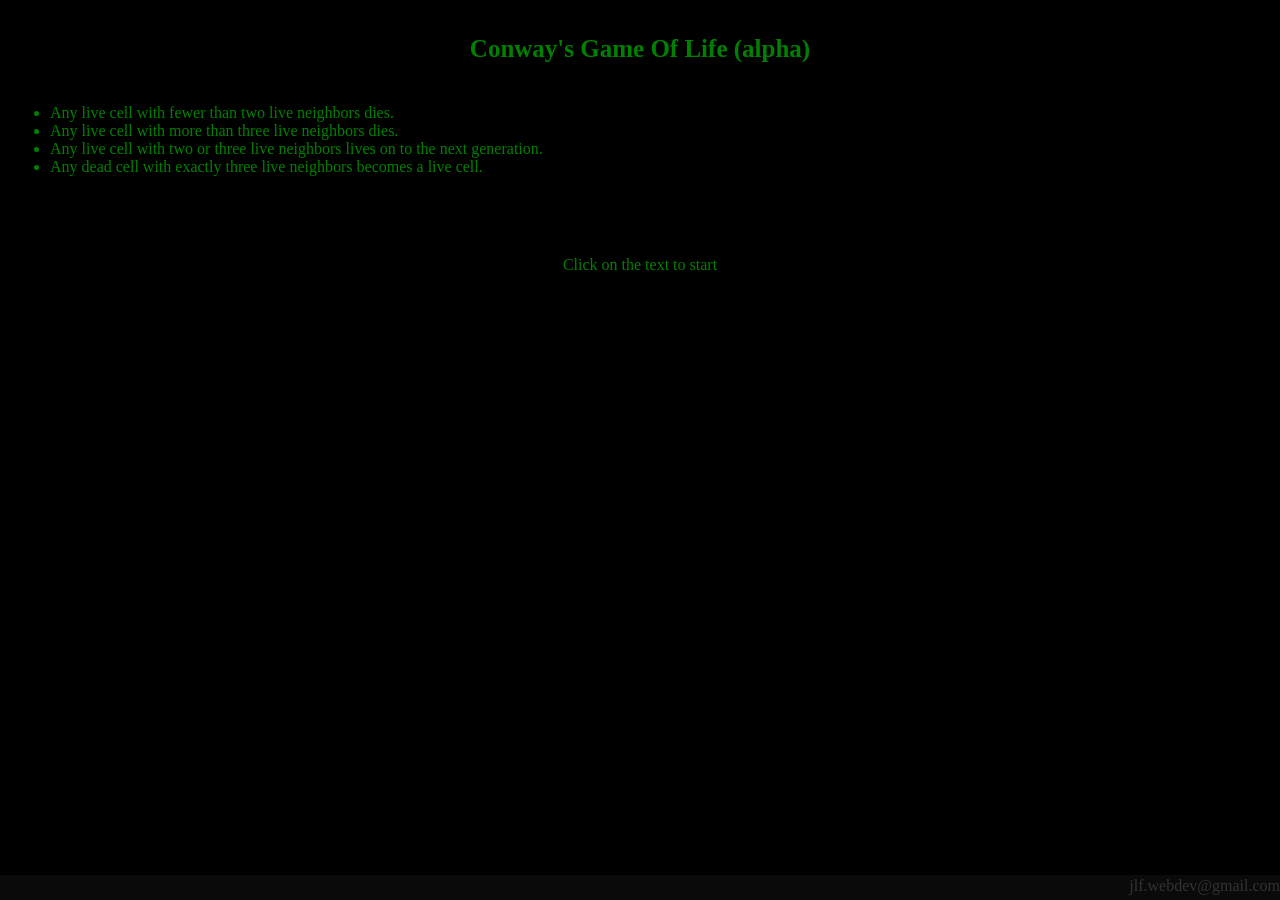
==== last_index.html @ 6600ed97 "Rename index.html to last_index.html" ====
<!DOCTYPE html>
<html>
<head>
  <title>Game Of Life (alpha 0.4)</title>
  <link href="https://fonts.googleapis.com/icon?family=Material+Icons" rel="stylesheet">
  <link rel="stylesheet" href="main.css">
  <meta name="viewport" content="width=device-width, initial-scale=1">
</head>

<body class="noselect" onresize="getOpenSavedButtonPosition()">



    <div id="startScreen" class="startScreen" onclick = "displayGame();setup();">
      <div class="textWrapper">

        <div class="title">Conway's Game Of Life (alpha)</div>

        <!--<div class="text">The universe of the Game of Life is an infinite, two-dimensional orthogonal
          grid of square cells, each of which is in one of two possible states, alive or dead, (or
          populated and unpopulated, respectively). Every cell interacts with its eight neighbours,
          which are the cells that are horizontally, vertically, or diagonally adjacent.
          At each step in time, the following transitions occur:</div>-->

         <ul>
           <li>Any live cell with fewer than two live neighbors dies.</li>
           <li>Any live cell with more than three live neighbors dies.</li>
           <li>Any live cell with two or three live neighbors lives on to the next generation.</li>
           <li>Any dead cell with exactly three live neighbors becomes a live cell.</li>
         </ul>

        <!--<div class="text">The initial pattern constitutes the seed of the system. The first generation
          is created by applying the above rules simultaneously to every cell in the seed; births and
          deaths occur simultaneously, and the discrete moment at which this happens is sometimes called
          a tick. Each generation is a pure function of the preceding one. The rules continue to be
          applied repeatedly to create further generations.  - Wikipedia -</div>-->

        <div class="clickToStart">Click on the text to start</div>
      </div>

      <div class="footer">jlf.webdev@gmail.com</div>
   </div>

    <div id="wrapper" class="wrapper">

          <div id= "gameContainer" class="gameContainer" onclick="hideButtons()">
              <canvas id="canvas" class="canvas"></canvas>
          </div>


          <div class="gameStatsContainer">
              <div id="speedIndicator"class="speedIndicator">100%</div>
              <div id="generation" class="genCounter"></div>
              <div id="gridSize" class="gridSize">300*150</div>
          </div>


          <div id="plusMinusButtons" class="plusMinusButtons">
              <div id="plus" class="plus"><i class="material-icons">add</i></div>
              <div id="minus" class="minus"><i class="material-icons">remove</i></div>
          </div>

          <div id="saveButtons" class="saveButtons" >
            <div id="save" class="button save noborder" onclick="savePattern();hideSpeedButtons();"><i class="material-icons">save</i></div>
            <div id="previous" class="button previous noborder" onclick="skipPrevious();hideSpeedButtons();"><i class="material-icons">skip_previous</i></div>
            <div id="next" class="button next noborder" onclick="skipNext();hideSpeedButtons();"><i class="material-icons">skip_next</i></div>
            <div id="delete" class="button delete noborder" onclick="deletePattern();hideSpeedButtons();"><i class="material-icons">delete</i></div>
          </div>





          <div id="smallPanel" class="panel">

              <div class="panelItem speed noborder" onclick="displaySpeedButtons()">
                  <i class="material-icons" >av_timer</i>
              </div>

              <div class="noborder panelItem play" onclick="playPause();hideButtons();"><i id="playIcon" class="material-icons">play_arrow</i></div>
              <div class="noborder panelItem replay" onclick="replay();hideButtons();"><i class="material-icons">cached</i></div>

              <div id="openSavedButton"class="panelItem openSavedButton noborder" onclick="displaySaveButtons()">
                 <i class="material-icons">save</i>
              </div>


              <div class="noborder panelItem random" onclick="random();hideButtons();"><i class="material-icons">shuffle</i></div>

              <div class="noborder panelItem clear" onclick="clearGame();hideButtons();"><i class="material-icons">clear</i></div>


              <div class="panelItem hidden save noborder" onclick="savePattern();hideButtons();"><i class="material-icons">save</i></div>
              <div class="panelItem hidden previous noborder" onclick="skipPrevious();hideButtons();"><i class="material-icons">skip_previous</i></div>
              <div class="panelItem hidden next noborder" onclick="skipNext();hideButtons();"><i class="material-icons">skip_next</i></div>
              <div class="panelItem hidden delete noborder" onclick="deletePattern();hideButtons();"><i class="material-icons">delete</i></div>


              <div  class="panelItem size noborder" onclick="displayGridButtons()">
                 <i class="material-icons" >view_comfy</i>
              </div>
          </div>













      </div>
</body>
<script src="main.js"></script>
</html>
---- main.css ----
body{
  margin : 0;
  background: #000;
}

.noselect {
  -webkit-touch-callout: none; /* iOS Safari */
    -webkit-user-select: none; /* Safari */
     -khtml-user-select: none; /* Konqueror HTML */
       -moz-user-select: none; /* Firefox */
        -ms-user-select: none; /* Internet Explorer/Edge */
            user-select: none; /* Non-prefixed version, currently
                                  supported by Chrome and Opera */
}

.noborder{
  border: 0;
  background: inherit;
}

.startScreen{
  display:grid;
  grid-template-rows: 1fr;
}

.textWrapper{
  display:grid;
  grid-template-rows: min-content min-content min-content min-content 1fr;
  justify-items: stretch;
  color: green;
  padding: 10px;
  text-align: center;
}

.title{
  font-size: 25px;
  font-weight: 600;
  padding: 1em;
}

.text{
  padding-top: 2em;
  padding-bottom: 2em;
}

li{
  text-align: left;
}

.clickToStart{
  padding : 4em;
}

.footer{
  position: fixed;
  bottom : 0;
  width : 100vw;
  color: #333;
  background: #1119;
  text-align: right;
  padding-top: 2px;
  padding-bottom: 5px;
}

.wrapper{
  display: none;
}


.plusMinusButtons{
  display: none;
  position:fixed;
  bottom : 50px;
}

.plus{
  background: #5553;
  color: #ccca;
  border : 1px solid;
  border-color: #333d;
  border-radius: 5px 5px 0 0;
  padding: 10px;
  padding-left: 7px;
  padding-right: 7px;
}

.minus{
  background: #5553;
  color: #ccca;
  border : 1px solid;
  border-color: #333d;
  border-radius: 0 0 5px 5px;
  padding: 10px;
  padding-left: 7px;
  padding-right: 7px;
}


.saveButtons{
  display: none;
  grid-template-columns: repeat(4, min-content);
  position:fixed;
  bottom : 45px;
  /*left : 20em;*/
}

.button{
  background: #5553;
  color: #ccca;
  border : 1px solid;
  border-color: #333d;
  padding: 5px;
  padding-left: 7px;
  padding-right: 7px;
}

.save{
  border-radius: 5px 0 0 5px;
}
.previous{
}

.next{
}

.delete{
  border-radius: 0 5px 5px 0;
}




.panel{
  position: fixed;
  bottom: 0;
  width : 100%;
  display: grid;
  grid-template-columns: repeat(7,1fr);
  background: #5552;
  border-top: 1px solid;
  border-color: #333d;

}

.panelItem{
  color: #ccca;
  text-align: center;
  justify-content: center;
  padding-top: 0px;
  padding-bottom: 15px;
}

.hidden{
  display: none;
}
.speed{
  margin-bottom: 0;
  padding-top: 0px;

}

.size{
  padding: 0;
  margin:0;
  padding-top: 0px;
}


.twinButtons{
  display: grid;
  grid-template-columns: min-content min-content;
}



.gameContainer{
  display: grid;
  align-content: center;
  justify-content: center;
}



.canvas{
  margin: 2px;
  border: 0px solid;
  border-color: #ccc;
}


.gameStatsContainer{
  display: grid;
  grid-template-columns: min-content 1fr min-content;
  color: #eee;
  position: fixed;
  bottom:0;
  width: 100%;
  margin-bottom: 2px;
  font-size: 11px;
  }

.speedIndicator{
  padding-left: 10px;
  padding-right: 5px;
}

.genCounter{
  text-align: center;
}

.gridSize{
  text-align: right;
  padding-left: 5px;
  padding-right: 5px;
}



@media screen and (min-width: 480px) {

  .openSavedButton{
    display: none;
  }

  .saveButtons{
    display:none;
  }

  .button{
    display:none;
  }

  .panel{
    position : fixed;
    bottom: 0;
    width : 100%;
    display: grid;
    grid-template-columns: repeat(10,1fr);
    background: #5552;
    border-top: 1px solid;
    border-color: #333d;
  }

  .hidden{
    display: grid;
  }
}
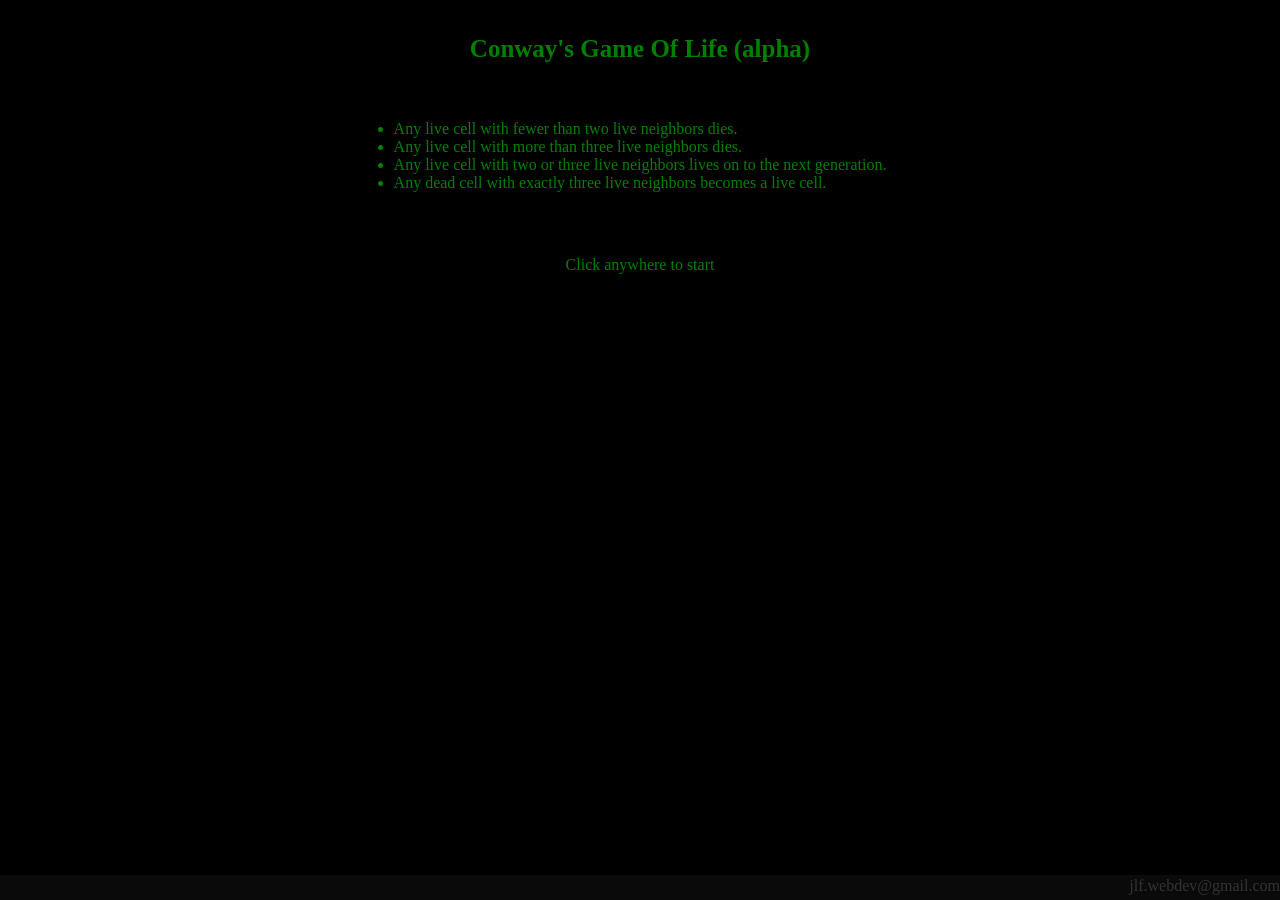
==== commit cd2dab1f: "Rename index.html to last_index.html" ====
--- a/last_index.html
+++ b/last_index.html
@@ -5,41 +5,39 @@
   <link href="https://fonts.googleapis.com/icon?family=Material+Icons" rel="stylesheet">
   <link rel="stylesheet" href="main.css">
   <meta name="viewport" content="width=device-width, initial-scale=1">
+  <meta name="apple-mobile-web-app-capable" content="yes">
 </head>
 
 <body class="noselect" onresize="getOpenSavedButtonPosition()">
 
 
+<!--                 STARTSCREEN
+  -------------------------------------------------------------------------->
+ <!------------------------------------------------------------------------->
+
 
     <div id="startScreen" class="startScreen" onclick = "displayGame();setup();">
       <div class="textWrapper">
-
         <div class="title">Conway's Game Of Life (alpha)</div>
-
-        <!--<div class="text">The universe of the Game of Life is an infinite, two-dimensional orthogonal
-          grid of square cells, each of which is in one of two possible states, alive or dead, (or
-          populated and unpopulated, respectively). Every cell interacts with its eight neighbours,
-          which are the cells that are horizontally, vertically, or diagonally adjacent.
-          At each step in time, the following transitions occur:</div>-->
-
          <ul>
            <li>Any live cell with fewer than two live neighbors dies.</li>
            <li>Any live cell with more than three live neighbors dies.</li>
            <li>Any live cell with two or three live neighbors lives on to the next generation.</li>
            <li>Any dead cell with exactly three live neighbors becomes a live cell.</li>
          </ul>
-
-        <!--<div class="text">The initial pattern constitutes the seed of the system. The first generation
-          is created by applying the above rules simultaneously to every cell in the seed; births and
-          deaths occur simultaneously, and the discrete moment at which this happens is sometimes called
-          a tick. Each generation is a pure function of the preceding one. The rules continue to be
-          applied repeatedly to create further generations.  - Wikipedia -</div>-->
-
-        <div class="clickToStart">Click on the text to start</div>
+        <div class="clickToStart">Click anywhere to start</div>
       </div>
-
       <div class="footer">jlf.webdev@gmail.com</div>
    </div>
+
+
+
+
+
+ <!--                 GAME OF LIFE
+   -------------------------------------------------------------------------->
+  <!------------------------------------------------------------------------->
+
 
     <div id="wrapper" class="wrapper">
 
@@ -69,9 +67,7 @@
 
 
 
-
-
-          <div id="smallPanel" class="panel">
+          <div id="panel" class="panel">
 
               <div class="panelItem speed noborder" onclick="displaySpeedButtons()">
                   <i class="material-icons" >av_timer</i>
@@ -101,18 +97,6 @@
               </div>
           </div>
 
-
-
-
-
-
-
-
-
-
-
-
-
       </div>
 </body>
 <script src="main.js"></script>
--- a/main.css
+++ b/main.css
@@ -18,18 +18,25 @@
   background: inherit;
 }
 
+
+
+
+/*--------------------------------------------------------------------------
+----------------------------------------------------------------------------*/
+
+
+
 .startScreen{
   display:grid;
-  grid-template-rows: 1fr;
 }
 
 .textWrapper{
   display:grid;
-  grid-template-rows: min-content min-content min-content min-content 1fr;
-  justify-items: stretch;
+  grid-template-rows: min-content min-content 1fr ;
   color: green;
   padding: 10px;
   text-align: center;
+  height: 93vh;
 }
 
 .title{
@@ -43,12 +50,17 @@
   padding-bottom: 2em;
 }
 
+ul{
+  justify-self: center;
+  padding: 1em;
+}
+
 li{
   text-align: left;
 }
 
 .clickToStart{
-  padding : 4em;
+  padding : 2em;
 }
 
 .footer{
@@ -62,20 +74,33 @@
   padding-bottom: 5px;
 }
 
+
+
+
+/*--------------------------------------------------------------------------
+----------------------------------------------------------------------------*/
+
+
+
 .wrapper{
   display: none;
 }
+
+
+
+/*--------------------------------------------------------------------------*/
+
 
 
 .plusMinusButtons{
   display: none;
   position:fixed;
   bottom : 50px;
-}
-
-.plus{
   background: #5553;
   color: #ccca;
+}
+
+.plus{
   border : 1px solid;
   border-color: #333d;
   border-radius: 5px 5px 0 0;
@@ -85,8 +110,6 @@
 }
 
 .minus{
-  background: #5553;
-  color: #ccca;
   border : 1px solid;
   border-color: #333d;
   border-radius: 0 0 5px 5px;
@@ -130,6 +153,11 @@
 
 
 
+/*--------------------------------------------------------------------------*/
+
+
+
+
 .panel{
   position: fixed;
   bottom: 0;
@@ -139,7 +167,6 @@
   background: #5552;
   border-top: 1px solid;
   border-color: #333d;
-
 }
 
 .panelItem{
@@ -153,6 +180,7 @@
 .hidden{
   display: none;
 }
+
 .speed{
   margin-bottom: 0;
   padding-top: 0px;
@@ -170,6 +198,11 @@
   display: grid;
   grid-template-columns: min-content min-content;
 }
+
+
+
+
+/*--------------------------------------------------------------------------*/
 
 
 
@@ -213,6 +246,12 @@
   padding-left: 5px;
   padding-right: 5px;
 }
+
+
+
+
+/*--------------------------------------------------------------------------
+  --------------------------------------------------------------------------*/
 
 
 
